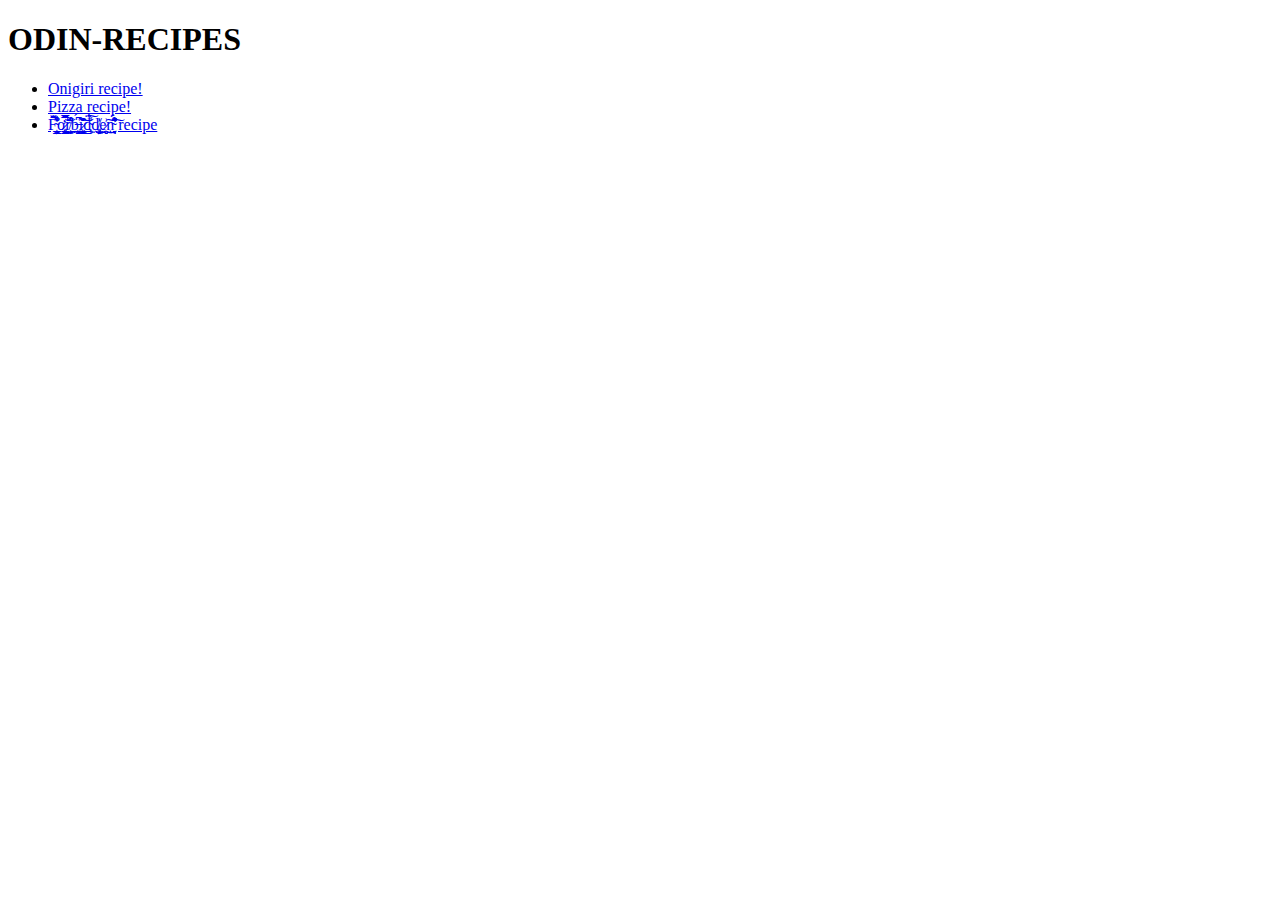
==== index.html @ 2ab673c4 "Initial commit" ====
<!DOCTYPE html>
<html lang="en">
    <head>
        <title>ODIN-RECIPES</title>
        <meta charset="utf-8">
    </head>
    <body>
        <h1>ODIN-RECIPES</h1>
        <ul>
            <li><a href="recipes/onigiri.html">Onigiri recipe!</a></li>
            <li><a href="recipes/pizza.html">Pizza recipe!</a></li>
            <li><a href="recipes/forbidden.html">F̴̧͕̯̦̗͉̼͇̫̌͋͒͒̋̌͑̆͂̄̂ơ̷̢̨̫̼̣̝̰̯͇̿̚͘͜͝ͅͅr̸̹͈͕̹̰̭̟͒̈́̈́b̶͓̱̘̲̣̼̺̟̣̙͆́͘̕ĩ̷̞̣͕̼̜̘̺̻̱͎̼̲̖͍͍̑̑̌̃͐̍͝d̴̨̧̳̾̈́̉͠d̸̢͔͓̤̬̗̹͙̦̗̟͗̍͜͜ḛ̷͈̬͗͜͜͠ņ̴̛̛͉͉̣͙̈́̑̇̈̒́͒̓͠ recipe</a></li>
        </ul>
    </body>
</html>
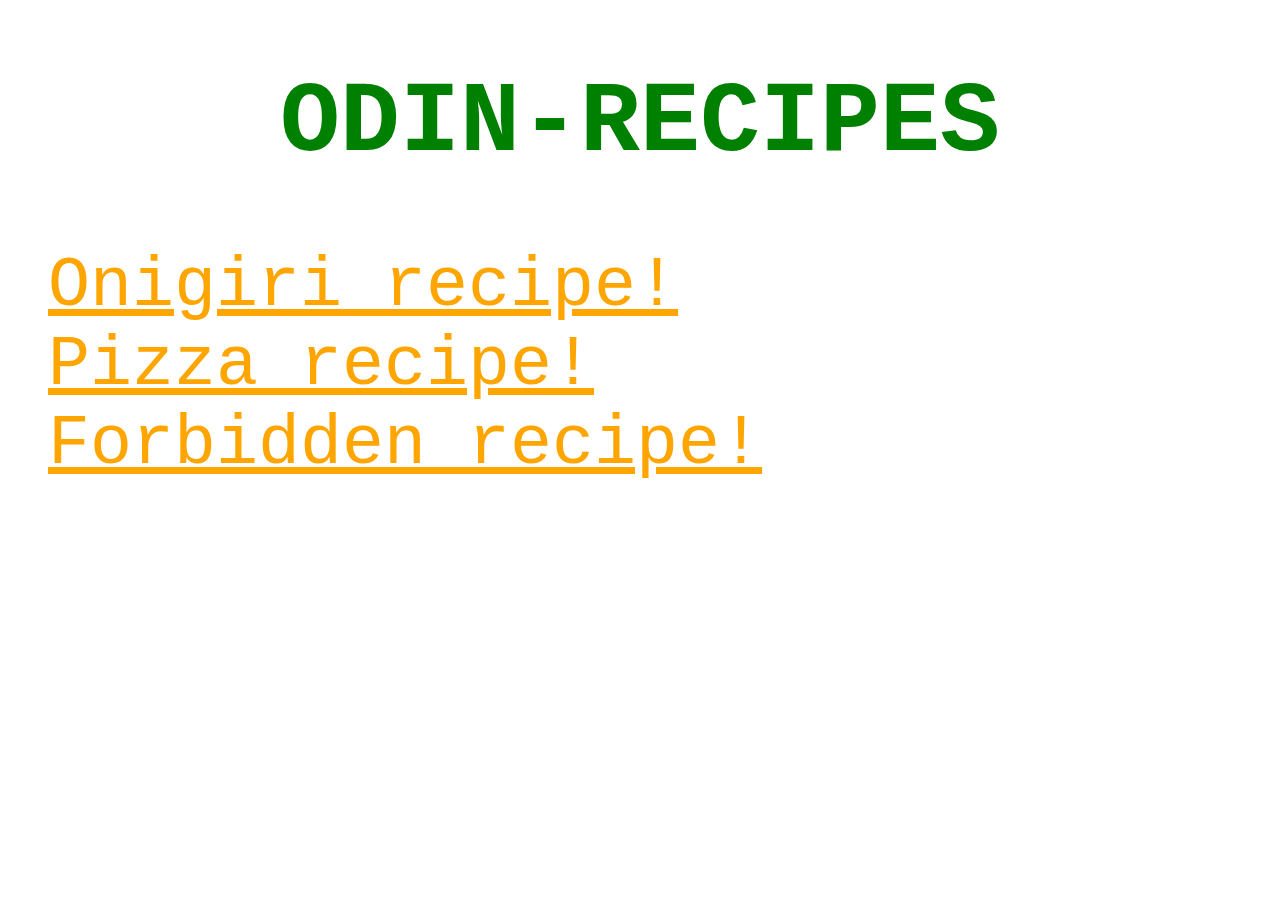
==== commit 839f50db: "Add initial CSS elements and selectors to HTML site" ====
--- a/index.html
+++ b/index.html
@@ -3,13 +3,14 @@
     <head>
         <title>ODIN-RECIPES</title>
         <meta charset="utf-8">
+        <link rel="stylesheet" href="styles.css">
     </head>
-    <body>
-        <h1>ODIN-RECIPES</h1>
+    <body class="site">
+        <h1 class="initial-title">ODIN-RECIPES</h1>
         <ul>
-            <li><a href="recipes/onigiri.html">Onigiri recipe!</a></li>
-            <li><a href="recipes/pizza.html">Pizza recipe!</a></li>
-            <li><a href="recipes/forbidden.html">F̴̧͕̯̦̗͉̼͇̫̌͋͒͒̋̌͑̆͂̄̂ơ̷̢̨̫̼̣̝̰̯͇̿̚͘͜͝ͅͅr̸̹͈͕̹̰̭̟͒̈́̈́b̶͓̱̘̲̣̼̺̟̣̙͆́͘̕ĩ̷̞̣͕̼̜̘̺̻̱͎̼̲̖͍͍̑̑̌̃͐̍͝d̴̨̧̳̾̈́̉͠d̸̢͔͓̤̬̗̹͙̦̗̟͗̍͜͜ḛ̷͈̬͗͜͜͠ņ̴̛̛͉͉̣͙̈́̑̇̈̒́͒̓͠ recipe</a></li>
+            <li><a href="recipes/onigiri.html" class="internal-link">Onigiri recipe!</a></li>
+            <li><a href="recipes/pizza.html" class="internal-link">Pizza recipe!</a></li>
+            <li><a href="recipes/forbidden.html" class="internal-link">Forbidden recipe!</a></li>
         </ul>
     </body>
 </html>--- a/styles.css
+++ b/styles.css
@@ -0,0 +1,20 @@
+li {
+    color:transparent
+}
+
+.internal-link {
+    color:orange;
+    font-family:'Courier New', Courier, monospace;
+    font-size: 70px;
+}
+
+.initial-title {
+    color: green;
+    font-family:'Courier New', Courier, monospace;
+    font-size: 100px;
+    text-align: center;
+}
+
+body .site{
+    background-color: black;
+}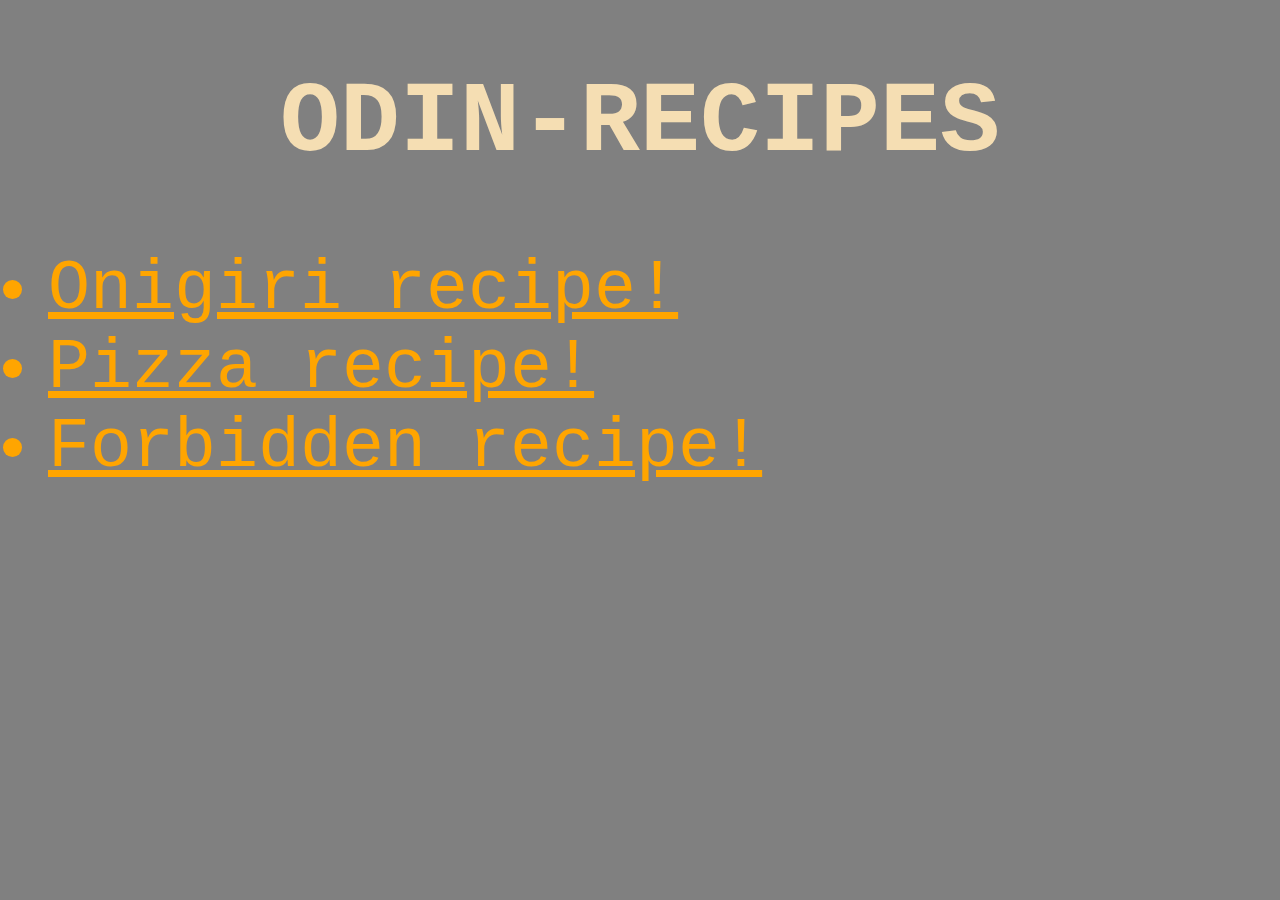
==== commit f11c312c: "Finalize basic CSS elements and creati on of classes and tags" ====
--- a/index.html
+++ b/index.html
@@ -5,9 +5,9 @@
         <meta charset="utf-8">
         <link rel="stylesheet" href="styles.css">
     </head>
-    <body class="site">
+    <body>
         <h1 class="initial-title">ODIN-RECIPES</h1>
-        <ul>
+        <ul class="internal-link">
             <li><a href="recipes/onigiri.html" class="internal-link">Onigiri recipe!</a></li>
             <li><a href="recipes/pizza.html" class="internal-link">Pizza recipe!</a></li>
             <li><a href="recipes/forbidden.html" class="internal-link">Forbidden recipe!</a></li>
--- a/styles.css
+++ b/styles.css
@@ -1,7 +1,3 @@
-li {
-    color:transparent
-}
-
 .internal-link {
     color:orange;
     font-family:'Courier New', Courier, monospace;
@@ -9,12 +5,36 @@
 }
 
 .initial-title {
-    color: green;
+    color: wheat;
     font-family:'Courier New', Courier, monospace;
     font-size: 100px;
     text-align: center;
 }
 
-body .site{
-    background-color: black;
+body {
+    background-color: grey;
+}
+
+.title,
+.instructive {
+    font-family: 'Courier New', Courier, monospace;
+    text-align: center;
+}
+
+.text {
+    color: white;
+    font-family: monospace;
+}
+
+.image{
+    display: block;
+    margin-left: auto;
+    margin-right: auto;
+    width: 50%;
+    border-radius: 5%;
+}
+
+.bio {
+    text-align: center;
+    font-family: "Comic Sans MS";
 }